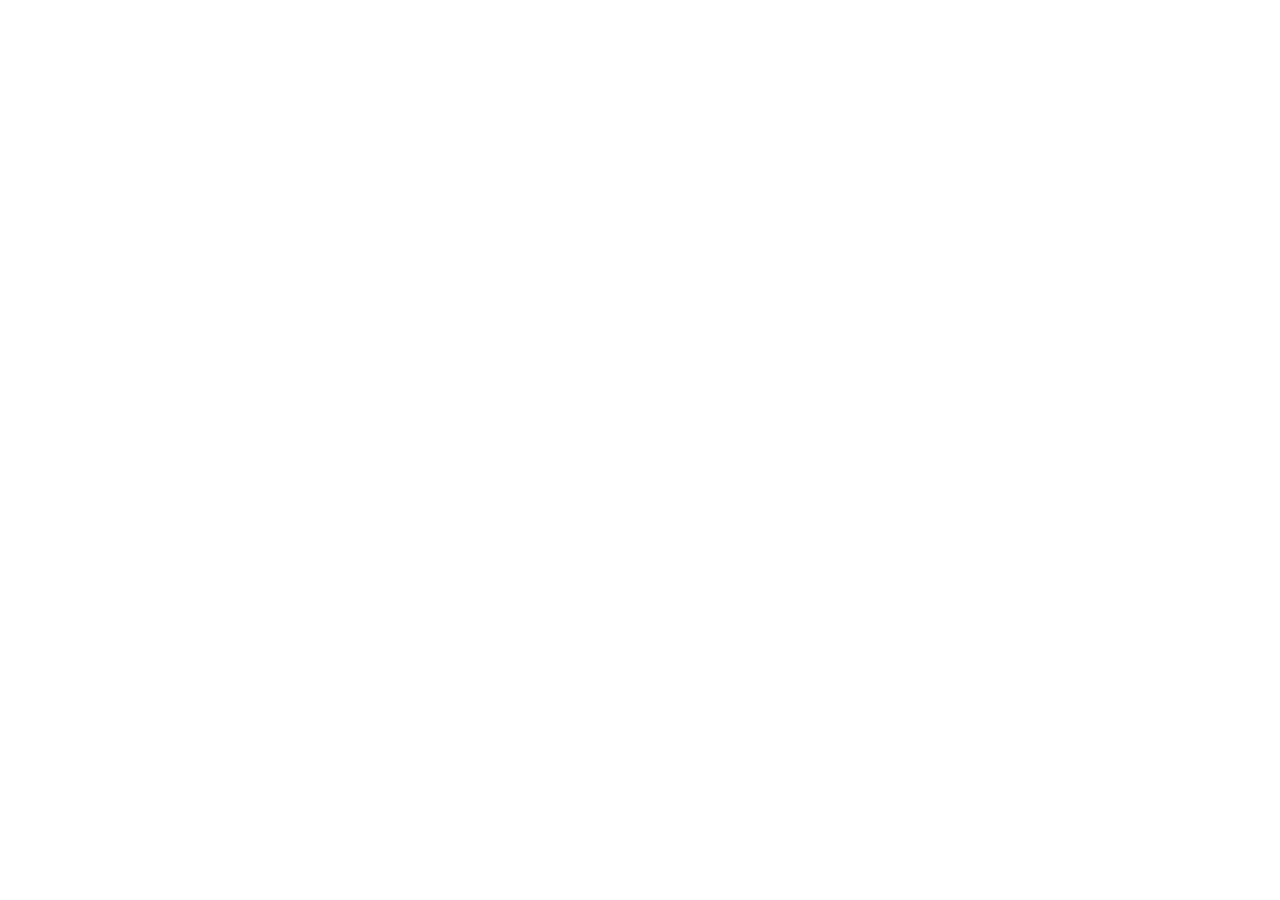
==== index.html @ 445d06f5 "Update index.html" ====
<!DOCTYPE html>
<html lang="en">
<head>
    <meta charset="UTF-8">
    <meta name="viewport" content="width=device-width, initial-scale=1.0">
    <title>lesson1</title>
</head>
<body>
    
    
</body>
</html>
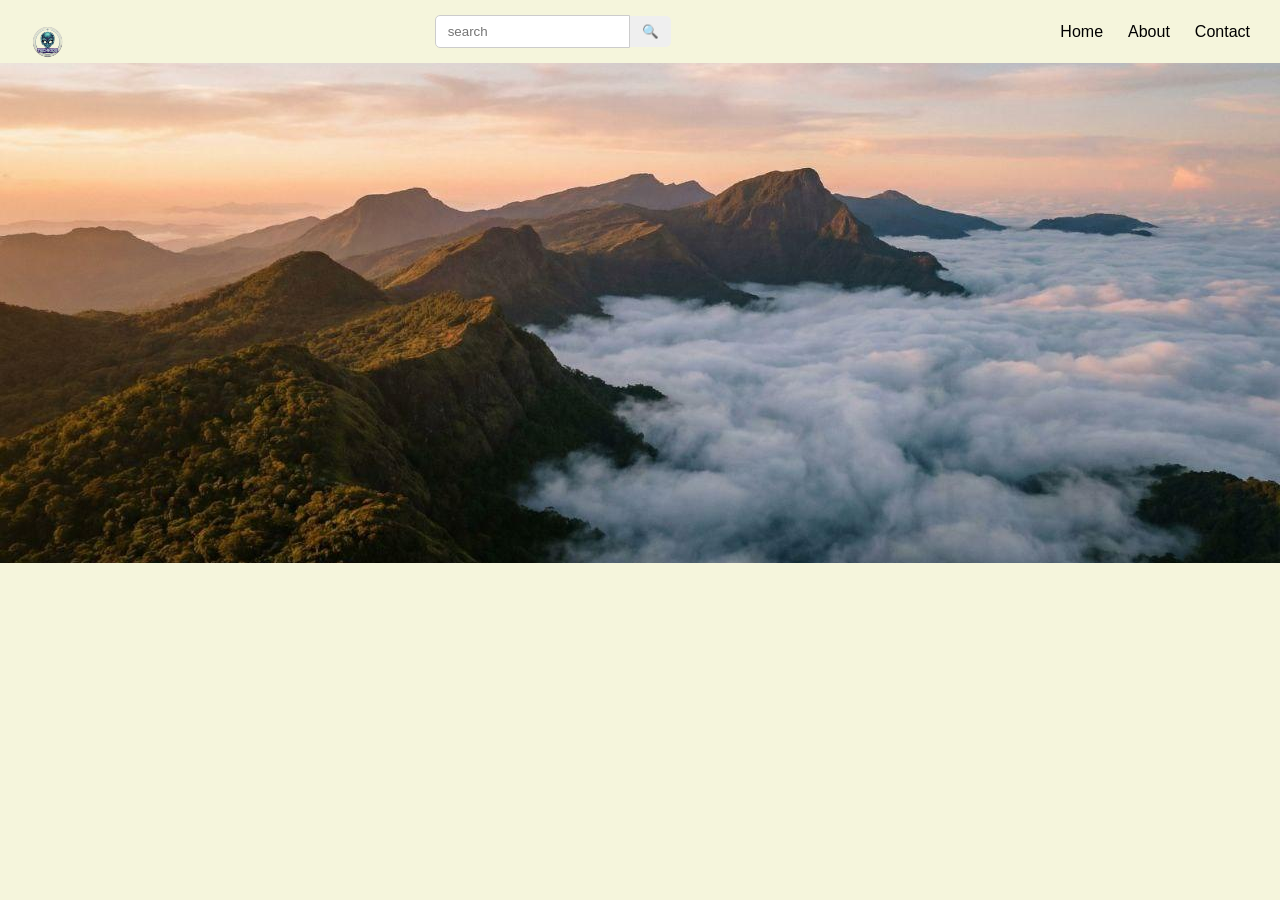
==== commit 45657887: "fileof slideshow" ====
--- a/index.html
+++ b/index.html
@@ -3,10 +3,40 @@
 <head>
     <meta charset="UTF-8">
     <meta name="viewport" content="width=device-width, initial-scale=1.0">
+    <link rel="stylesheet" href="css/style.css">
     <title>lesson1</title>
 </head>
 <body>
+    <nav class="navbar">
+        <div class="logo">
+            <img src="images/logo.png" alt="">
+        </div>
+        <div class="serche-bar">
+            <form action="" class="serche-icon">
+                <input type="text" placeholder="search">
+                <button type="submit">🔍</button>
+            </form>
+        </div>
+        <div class="nav-right">
+            <ul>
+                <li><a href="#">Home</a></li>
+                <li><a href="#">About</a></li>
+                <li><a href="#">Contact</a></li>
+            </ul>
+        </div>
+    </nav><!--end nav section-->
+    <section class="hero">
+        <img src="images/mauntant.jpg" alt="sri lankan landscape">
+        <img src="images/teaplant.jpg" alt="sri lanka tea plant">
+        <img src="images/mauntant.jpg" alt="Sri Lankan landscape">
+        <div class="hero-content">
+            <h1>Welcome to my website</h1>
+            <p>Discover our beautiful world</p>
+            <a href="#" class="hero-btn">Learn more</a>
+        </div>
+    </section>
     
-    
+<script src="js/script.js"></script>
+
 </body>
 </html>
--- a/css/style.css
+++ b/css/style.css
@@ -0,0 +1,79 @@
+*{
+    margin: 0;
+    padding: 0;
+    box-sizing: border-box;
+}
+body{
+    font-family: Arial, Helvetica, sans-serif;
+    background-color: beige;
+}
+.navbar{
+    display: flex;
+    justify-content: space-between;
+    align-items: center;
+    padding: 15px 30px;
+}
+.logo{
+    width: 15px;
+    height: 15px;
+    object-fit: cover;
+}
+.logo img {
+    width: 35px;
+    height: 35px;
+    object-fit: cover;
+}
+
+.serche-icon{
+    display: flex;
+    align-items: center;
+}
+.serche-icon input{
+    padding: 8px 12px;
+    border: 1px solid #ccc;
+    border-radius: 5px 0 0 5px;
+}
+.serche-icon button{
+    padding: 8px 12px;
+    border: none;
+    border-radius: 0 5px 5px 0;
+    cursor: pointer;
+
+}
+.nav-right ul{
+    display: flex;
+    gap: 25px;
+    list-style: none;
+}
+.nav-right a{
+    text-decoration: none;
+    color: black;
+    cursor: pointer;
+}
+.nav-right a{
+    transition: color 0.3s ease;
+}
+.nav-right a:hover {
+    color: blue;
+}/*end nav bar*/
+.hero{
+    position: relative;
+    width: 100%;
+    height: 500px;
+    overflow: hidden;
+
+}
+.hero img{
+    position: absolute;
+    width: 100%;
+    height: 100%;
+    object-fit: cover;
+}
+
+/*media query navbar*/
+@media(max-width:768px){
+    .navbar{
+        flex-direction: column;
+        gap: 15px;
+    }
+}
